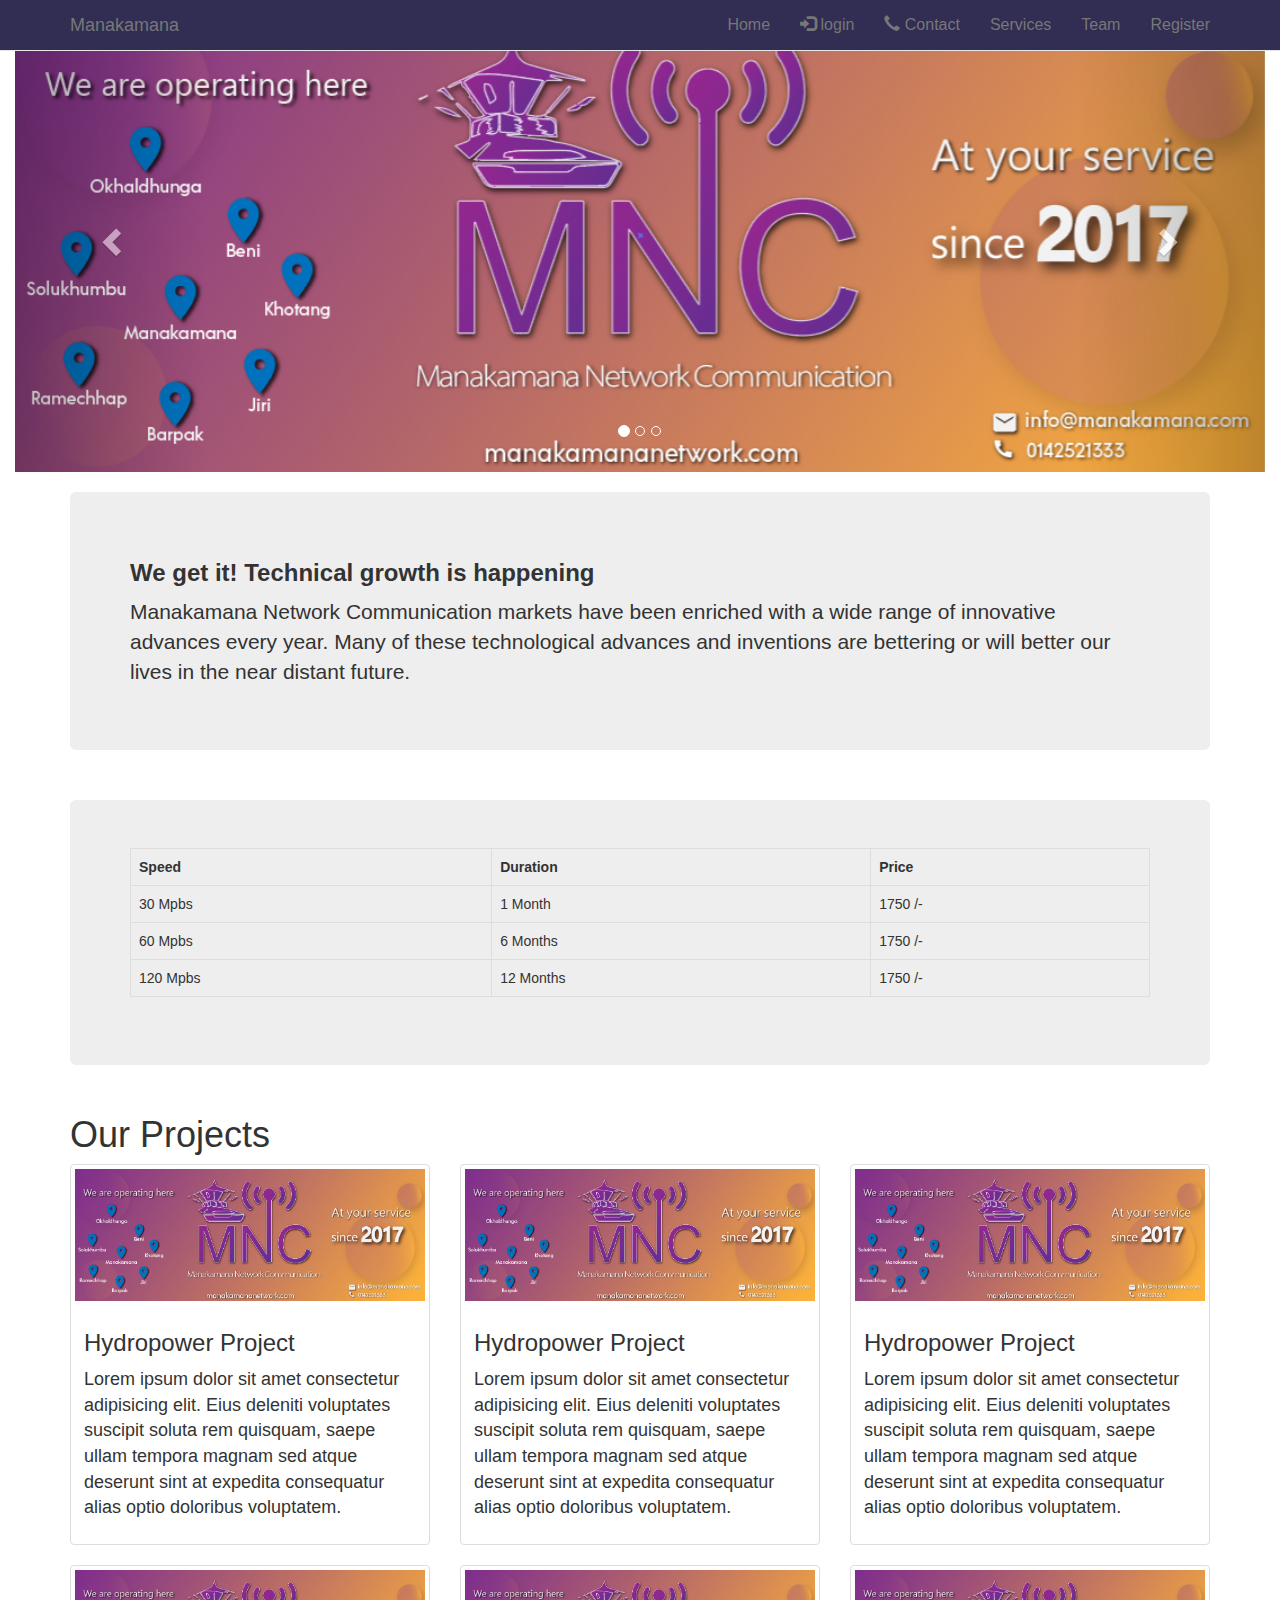
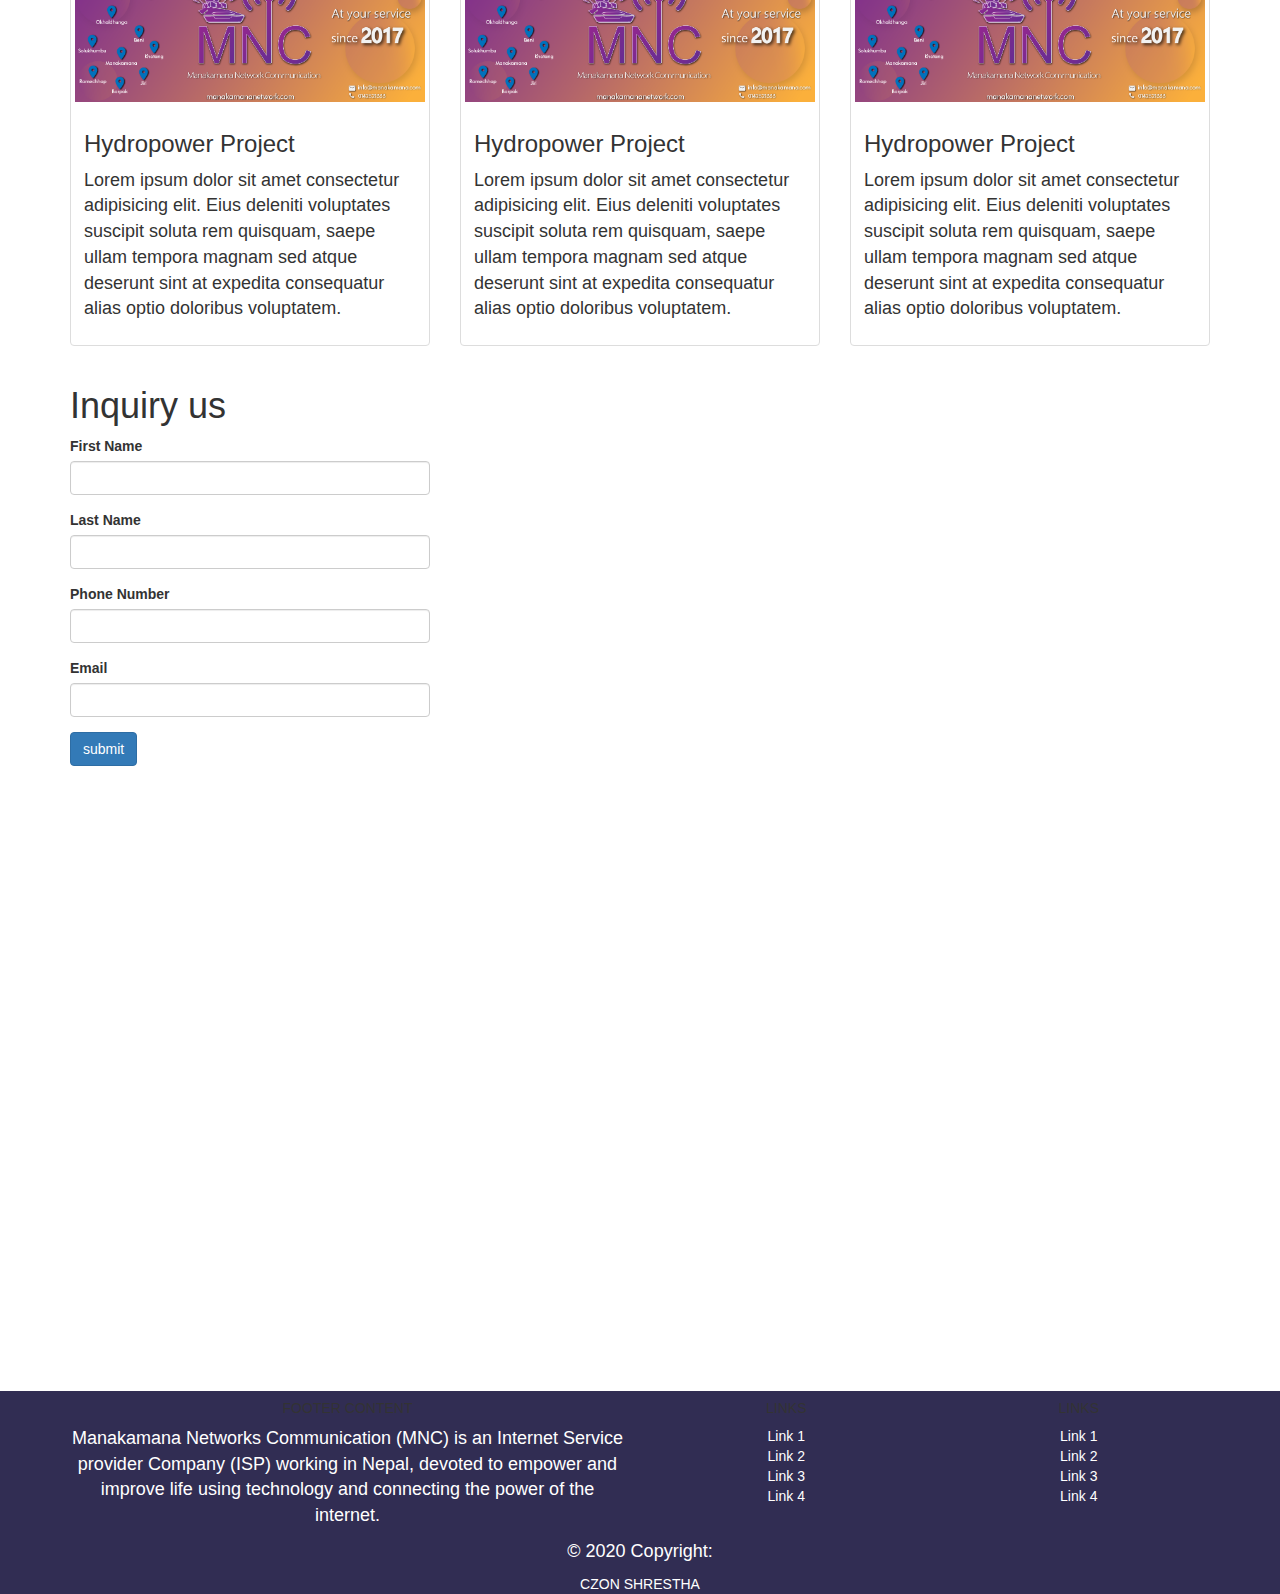
==== index.html @ 9ab7c5a1 "Manakamana Network Frontend" ====
<!doctype html>
<html lang="en">
  <head>
    <title>Manakamana Networks</title>
    <!-- Required meta tags -->
    <meta charset="utf-8">
    <meta name="viewport" content="width=device-width, initial-scale=1, shrink-to-fit=no">

    <!-- Bootstrap CSS -->
    <link rel="stylesheet" href="https://maxcdn.bootstrapcdn.com/bootstrap/3.4.1/css/bootstrap.min.css">
    <link rel="stylesheet" href="./main.css">
  </head>

  <body>

      <nav class="navbar navbar-default navbar-fixed-top nav-color">
          <div class="container">
              <div class="navbar-header">
                  <button type="button" class="navbar-toggle" data-toggle="collapse" data-target="#myNavbar">
                      <span class="icon-bar"></span>
                      <span class="icon-bar"></span>
                      <span class="icon-bar"></span>
                  </button>
                  <a href="#" class="navbar-brand">Manakamana</a>
              </div>
              
            <div class="collapse navbar-collapse" id="myNavbar">
              <ul class="nav navbar-nav navbar-right">
                  <li><a href="#">Home</a></li>
                  <li><a href="#"> <span class="glyphicon glyphicon-log-in"></span> login</a></li>
                  <li><a href="#"> <span class="glyphicon glyphicon-earphone"></span> Contact</a></li>
                  <li><a href="#">Services</a></li>
                  <li><a href="#">Team</a></li>
                  <li><a href="#">Register</a></li>
                  
              </ul>
              </div>
          </div>
      </nav>
     
         <!-- <div class="bg-img">
            <img src="./images/138979435_221974896197671_544310049822650130_o.png" class="cover-img img-responsive"  alt="">
         </div> -->

 <div class="container-fluid"> 
  <div id="myCarousel" class="carousel slide" data-ride="carousel">
    <!-- Indicators -->
    <ol class="carousel-indicators">
      <li data-target="#myCarousel" data-slide-to="0" class="active"></li>
      <li data-target="#myCarousel" data-slide-to="1"></li>
      <li data-target="#myCarousel" data-slide-to="2"></li>
    </ol>

    <!-- Wrapper for slides -->
    <div class="carousel-inner">
      <div class="item active">
        <img src="./images/138979435_221974896197671_544310049822650130_o.png" alt="Los Angeles" style="width:100%;">
      </div>

      <div class="item">
        <img src="./images/galen-crout-9FLJrB586zw-unsplash.jpg" alt="Chicago" style="width:100%;">
      </div>
    
      <div class="item">
        <img src="./images/138979435_221974896197671_544310049822650130_o.png" alt="New york" style="width:100%;">
      </div>
    </div>

    <!-- Left and right controls -->
    <a class="left carousel-control" href="#myCarousel" data-slide="prev">
      <span class="glyphicon glyphicon-chevron-left"></span>
      <span class="sr-only">Previous</span>
    </a>
    <a class="right carousel-control" href="#myCarousel" data-slide="next">
      <span class="glyphicon glyphicon-chevron-right"></span>
      <span class="sr-only">Next</span>
    </a>
  </div>
</div>
         
              


    <div class="container">
        <div class="jumbotron">
            <h3 class="font-weight-bold"><b>We get it! Technical growth is happening</b></h3>
            <p>
                Manakamana Network Communication markets have been enriched with a wide range of innovative advances every year. Many of these technological advances and inventions are bettering or will better our lives in the near distant future.
            </p>
        </div>
    </div>

    <div class="container">
        <div class="jumbotron">
            <table-responsive>
            <table class="table table-stripped table-hover table-bordered table-margin">
                <tr>
                    <th>Speed</th>
                    <th>Duration</th>
                    <th>Price</th>
                </tr>
                <tr>
                    <td>30 Mpbs</td>
                    <td>1 Month</td>
                    <td>1750 /-</td>
                </tr>
                <tr>
                    <td>60 Mpbs</td>
                    <td>6 Months</td>
                    <td>1750 /-</td>
                </tr>
                <tr>
                    <td>120 Mpbs</td>
                    <td>12 Months</td>
                    <td>1750 /-</td>
                </tr>
            </table>
        </table-responsive>
        </div>
    </div>

    <div class="container">
        <h1>Our Projects</h1>
        <div class="row">
            <div class="col-sm-4">
                <div class="thumbnail">
                    <a href=""><img src="./images/138979435_221974896197671_544310049822650130_o.png" alt=""></a>
                    <div class="caption">
                        <h3>Hydropower Project</h3>
                        <p>Lorem ipsum dolor sit amet consectetur adipisicing elit. Eius deleniti voluptates suscipit soluta rem quisquam, saepe ullam tempora magnam sed atque deserunt sint at expedita consequatur alias optio doloribus voluptatem.</p>
                    </div>
                </div>
            </div>
            <div class="col-sm-4">
                <div class="thumbnail">
                    <a href=""><img src="./images/138979435_221974896197671_544310049822650130_o.png" alt=""></a>
                    <div class="caption">
                        <h3>Hydropower Project</h3>
                        <p>Lorem ipsum dolor sit amet consectetur adipisicing elit. Eius deleniti voluptates suscipit soluta rem quisquam, saepe ullam tempora magnam sed atque deserunt sint at expedita consequatur alias optio doloribus voluptatem.</p>
                    </div>
                </div>
            </div>
            <div class="col-sm-4">
                <div class="thumbnail">
                    <a href=""><img src="./images/138979435_221974896197671_544310049822650130_o.png" alt=""></a>
                    <div class="caption">
                        <h3>Hydropower Project</h3>
                        <p>Lorem ipsum dolor sit amet consectetur adipisicing elit. Eius deleniti voluptates suscipit soluta rem quisquam, saepe ullam tempora magnam sed atque deserunt sint at expedita consequatur alias optio doloribus voluptatem.</p>
                    </div>
                </div>
            </div>
            <div class="col-sm-4">
                <div class="thumbnail">
                    <a href=""><img src="./images/138979435_221974896197671_544310049822650130_o.png" alt=""></a>
                    <div class="caption">
                        <h3>Hydropower Project</h3>
                        <p>Lorem ipsum dolor sit amet consectetur adipisicing elit. Eius deleniti voluptates suscipit soluta rem quisquam, saepe ullam tempora magnam sed atque deserunt sint at expedita consequatur alias optio doloribus voluptatem.</p>
                    </div>
                </div>
            </div>
            <div class="col-sm-4">
                <div class="thumbnail">
                    <a href=""><img src="./images/138979435_221974896197671_544310049822650130_o.png" alt=""></a>
                    <div class="caption">
                        <h3>Hydropower Project</h3>
                        <p>Lorem ipsum dolor sit amet consectetur adipisicing elit. Eius deleniti voluptates suscipit soluta rem quisquam, saepe ullam tempora magnam sed atque deserunt sint at expedita consequatur alias optio doloribus voluptatem.</p>
                    </div>
                </div>
            </div>
            <div class="col-sm-4">
                <div class="thumbnail">
                    <a href=""><img src="./images/138979435_221974896197671_544310049822650130_o.png" alt=""></a>
                    <div class="caption">
                        <h3>Hydropower Project</h3>
                        <p>Lorem ipsum dolor sit amet consectetur adipisicing elit. Eius deleniti voluptates suscipit soluta rem quisquam, saepe ullam tempora magnam sed atque deserunt sint at expedita consequatur alias optio doloribus voluptatem.</p>
                    </div>
                </div>
            </div>
        </div>
    </div>
    
    <div class="container">
        <h1>Inquiry us</h1>
        <div class="row">
            <div class="col-xs-4">
                
                <form action="">

               
                    <div class="form-group">
                        <label for="firstName">First Name</label>
                        <input type="text" class="form-control" name="firstName">
                    </div>
                    
                    <div class="form-group">
                        <label for="lastName">Last Name</label>
                        <input type="text" class="form-control" name="lastname">
                    </div>
                  
                    <div class="form-group">
                        <label for="number">Phone Number</label>
                        <input type="text" class="form-control" name="number">
                    </div>

                    <div class="form-group">
                        <label for="lastName">Email</label>
                        <input type="text" class="form-control" name="email">
                    </div>
                    <input type="submit" value="submit" class="btn btn-primary">
                </form>

            </div>
        </div>
    </div>

    <div class="maps">
        
        <iframe
            src="https://www.google.com/maps/embed?pb=!1m18!1m12!1m3!1d3532.830994209323!2d85.32426561550565!3d27.691617932788866!2m3!1f0!2f0!3f0!3m2!1i1024!2i768!4f13.1!3m3!1m2!1s0x39eb19bafce6157f%3A0xdca58dabfff46c27!2sRato%20Bhaale%20Restaurant!5e0!3m2!1sen!2snp!4v1605618233798!5m2!1sen!2snp"
            width="1024" height="500" frameborder="0" style="border:0;" allowfullscreen="" aria-hidden="false"
            tabindex="0"></iframe>
    </div>


    <footer class="text-white text-center text-lg-start">
        <!-- Grid container -->
        <div class="container p-4">
          <!--Grid row-->
          <div class="row">
            <!--Grid column-->
            <div class="col-lg-6 col-md-12 mb-4 mb-md-0">
              <h5 class="text-uppercase">Footer Content</h5>
      
              <p class="p-footer">
                Manakamana Networks Communication (MNC) is an Internet Service provider Company (ISP) working in Nepal, 
                devoted to empower and improve life using technology and connecting the power of the internet.
              </p>
            </div>
            <!--Grid column-->
      
            <!--Grid column-->
            <div class="col-lg-3 col-md-6 mb-4 mb-md-0">
              <h5 class="text-uppercase">Links</h5>
      
              <ul class="list-unstyled mb-0">
                <li>
                  <a href="#!" class="text-white">Link 1</a>
                </li>
                <li>
                  <a href="#!" class="text-white">Link 2</a>
                </li>
                <li>
                  <a href="#!" class="text-white">Link 3</a>
                </li>
                <li>
                  <a href="#!" class="text-white">Link 4</a>
                </li>
              </ul>
            </div>
            <!--Grid column-->
      
            <!--Grid column-->
            <div class="col-lg-3 col-md-6 mb-4 mb-md-0">
              <h5 class="text-uppercase mb-0">Links</h5>
      
              <ul class="list-unstyled">
                <li>
                  <a href="#!" class="text-white">Link 1</a>
                </li>
                <li>
                  <a href="#!" class="text-white">Link 2</a>
                </li>
                <li>
                  <a href="#!" class="text-white">Link 3</a>
                </li>
                <li>
                  <a href="#!" class="text-white">Link 4</a>
                </li>
              </ul>
            </div>
            <!--Grid column-->
          </div>
          <!--Grid row-->
        </div>
        <!-- Grid container -->
      
        <!-- Copyright -->
        <div class="text-center p-3" style="background-color: rgb(49, 45, 83)">
         <p class="p-footer">© 2020 Copyright:</p> 
          <a class="text-white" href="https://mdbootstrap.com/">CZON SHRESTHA</a>
        </div>
        <!-- Copyright -->
      </footer>
      
    <!-- Optional JavaScript -->
    <!-- jQuery first, then Popper.js, then Bootstrap JS -->
    <script src="https://ajax.googleapis.com/ajax/libs/jquery/3.5.1/jquery.min.js"></script>
    <script src="https://maxcdn.bootstrapcdn.com/bootstrap/3.4.1/js/bootstrap.min.js"></script>
    <script src="https://cdn.jsdelivr.net/npm/bootstrap@5.0.0-beta1/dist/js/bootstrap.bundle.min.js" integrity="sha384-ygbV9kiqUc6oa4msXn9868pTtWMgiQaeYH7/t7LECLbyPA2x65Kgf80OJFdroafW" crossorigin="anonymous"></script>
    <script src="https://code.jquery.com/jquery-3.3.1.slim.min.js" integrity="sha384-q8i/X+965DzO0rT7abK41JStQIAqVgRVzpbzo5smXKp4YfRvH+8abtTE1Pi6jizo" crossorigin="anonymous"></script>
    <script src="https://cdnjs.cloudflare.com/ajax/libs/popper.js/1.14.7/umd/popper.min.js" integrity="sha384-UO2eT0CpHqdSJQ6hJty5KVphtPhzWj9WO1clHTMGa3JDZwrnQq4sF86dIHNDz0W1" crossorigin="anonymous"></script>
    <script src="https://stackpath.bootstrapcdn.com/bootstrap/4.3.1/js/bootstrap.min.js" integrity="sha384-JjSmVgyd0p3pXB1rRibZUAYoIIy6OrQ6VrjIEaFf/nJGzIxFDsf4x0xIM+B07jRM" crossorigin="anonymous"></script>
  </body>
</html>
---- main.css ----
body,
html {
    font-family: Arial, Helvetica, sans-serif;

}

p {
    font-size: 18px;
}

.cover-img {
    padding-top: 50px;
    background-size: cover;
    background-position: center;
    background-repeat: no-repeat;
    height: 100%;
    width: 100%;
}



.nav-color {
    background-color: rgb(49, 45, 83);
}

nav a {
    font-size: 16px;
    text-decoration: none;
    padding-left: 5px;
    padding-right: 5px;
    color: white;
}

.jumbotron {
    margin-top: 20px;
}


/* 
li {
    background-color: white;
} */

.maps {
    padding-bottom: 100px;
    text-align: center;
    margin-top: 20px;
}

footer {
    background-color: rgb(49, 45, 83);
}

.p-footer {
    color: white;
}

a {
    color: white;
}

.panel-color {
    background-color: black;
}

.div-check {
    height: 330px;
    /* width: auto; */
    background-color: rgb(49, 45, 83);
    margin-top: 30px;

}

.div-check h1 {
    text-align: center;
    color: white;
    padding-top: auto;
    font-weight: 100;

}

.div-check p {
    color: white;
    padding-top: 20px;
    text-align: center;
}

.btn-learn-more {
    text-align: center;
    color: white;
    margin-top: auto;

}

.inside-div-check {
    padding: 10px;
}
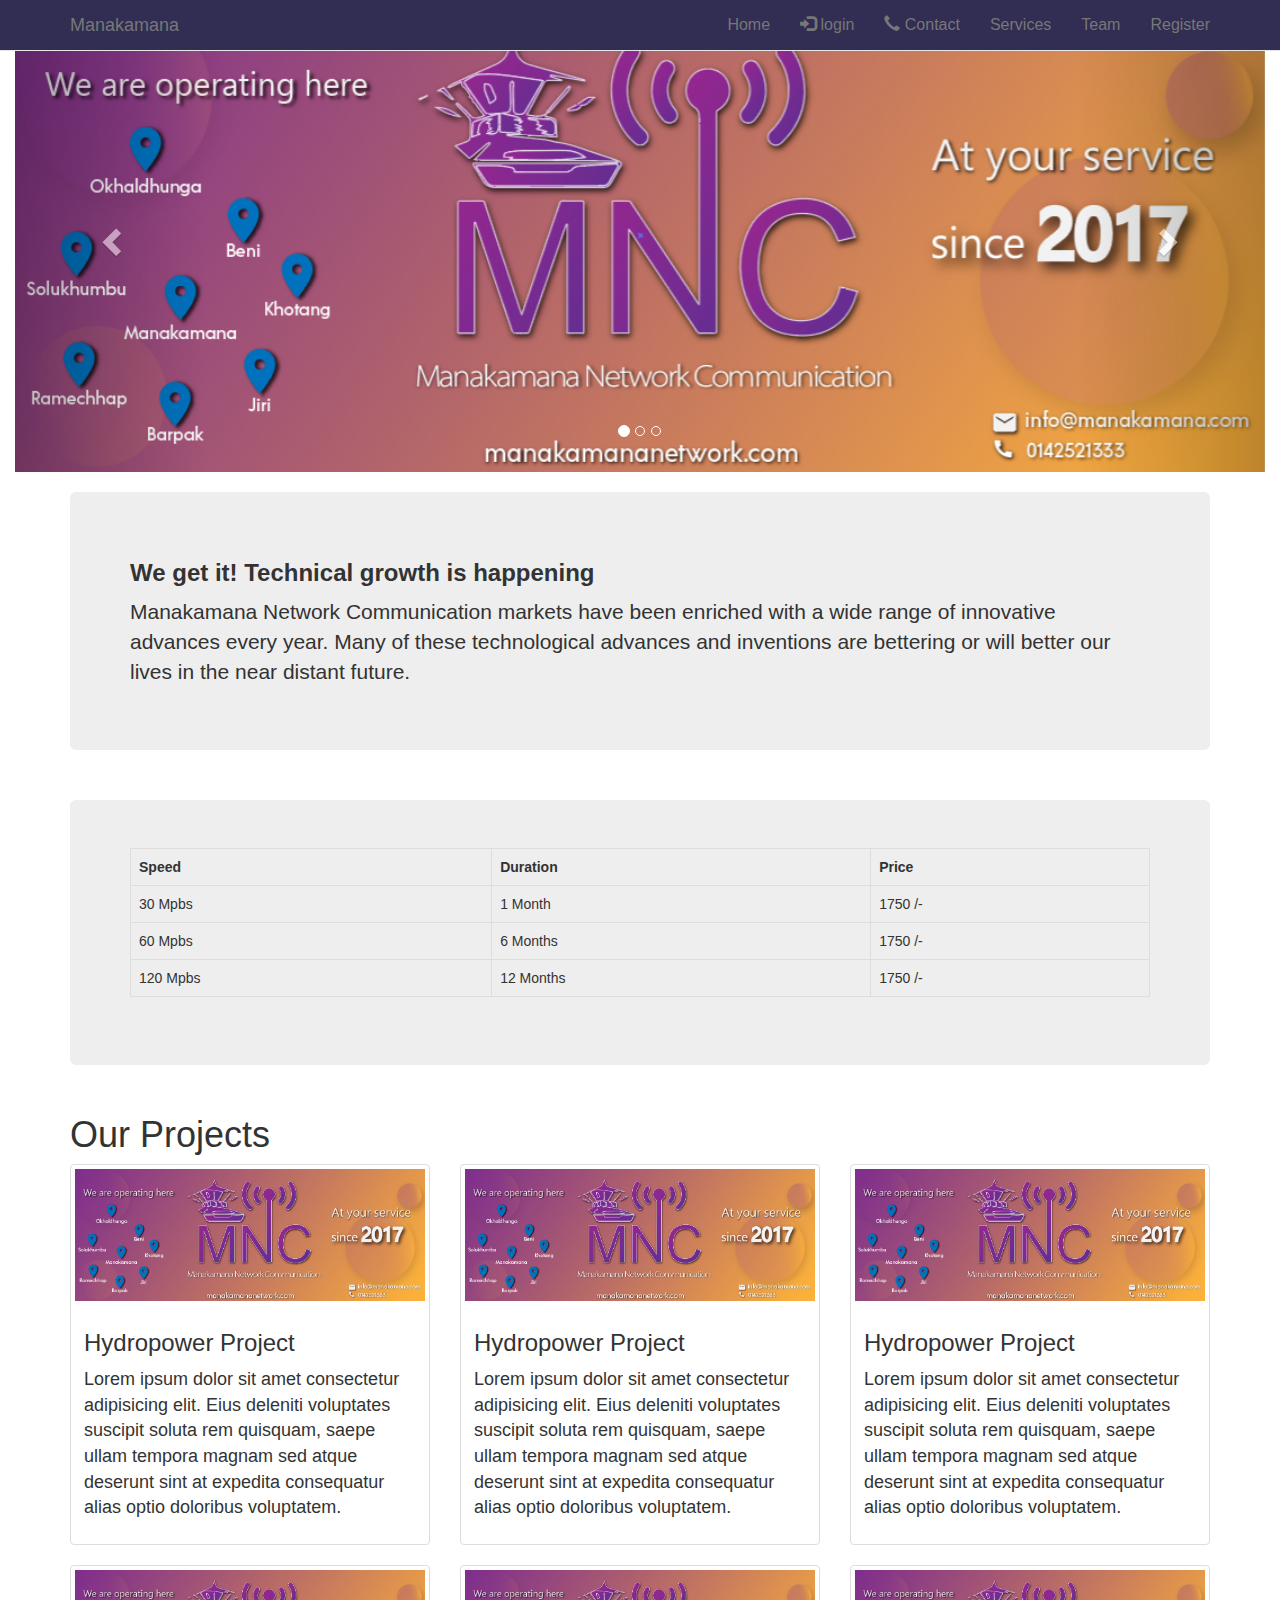
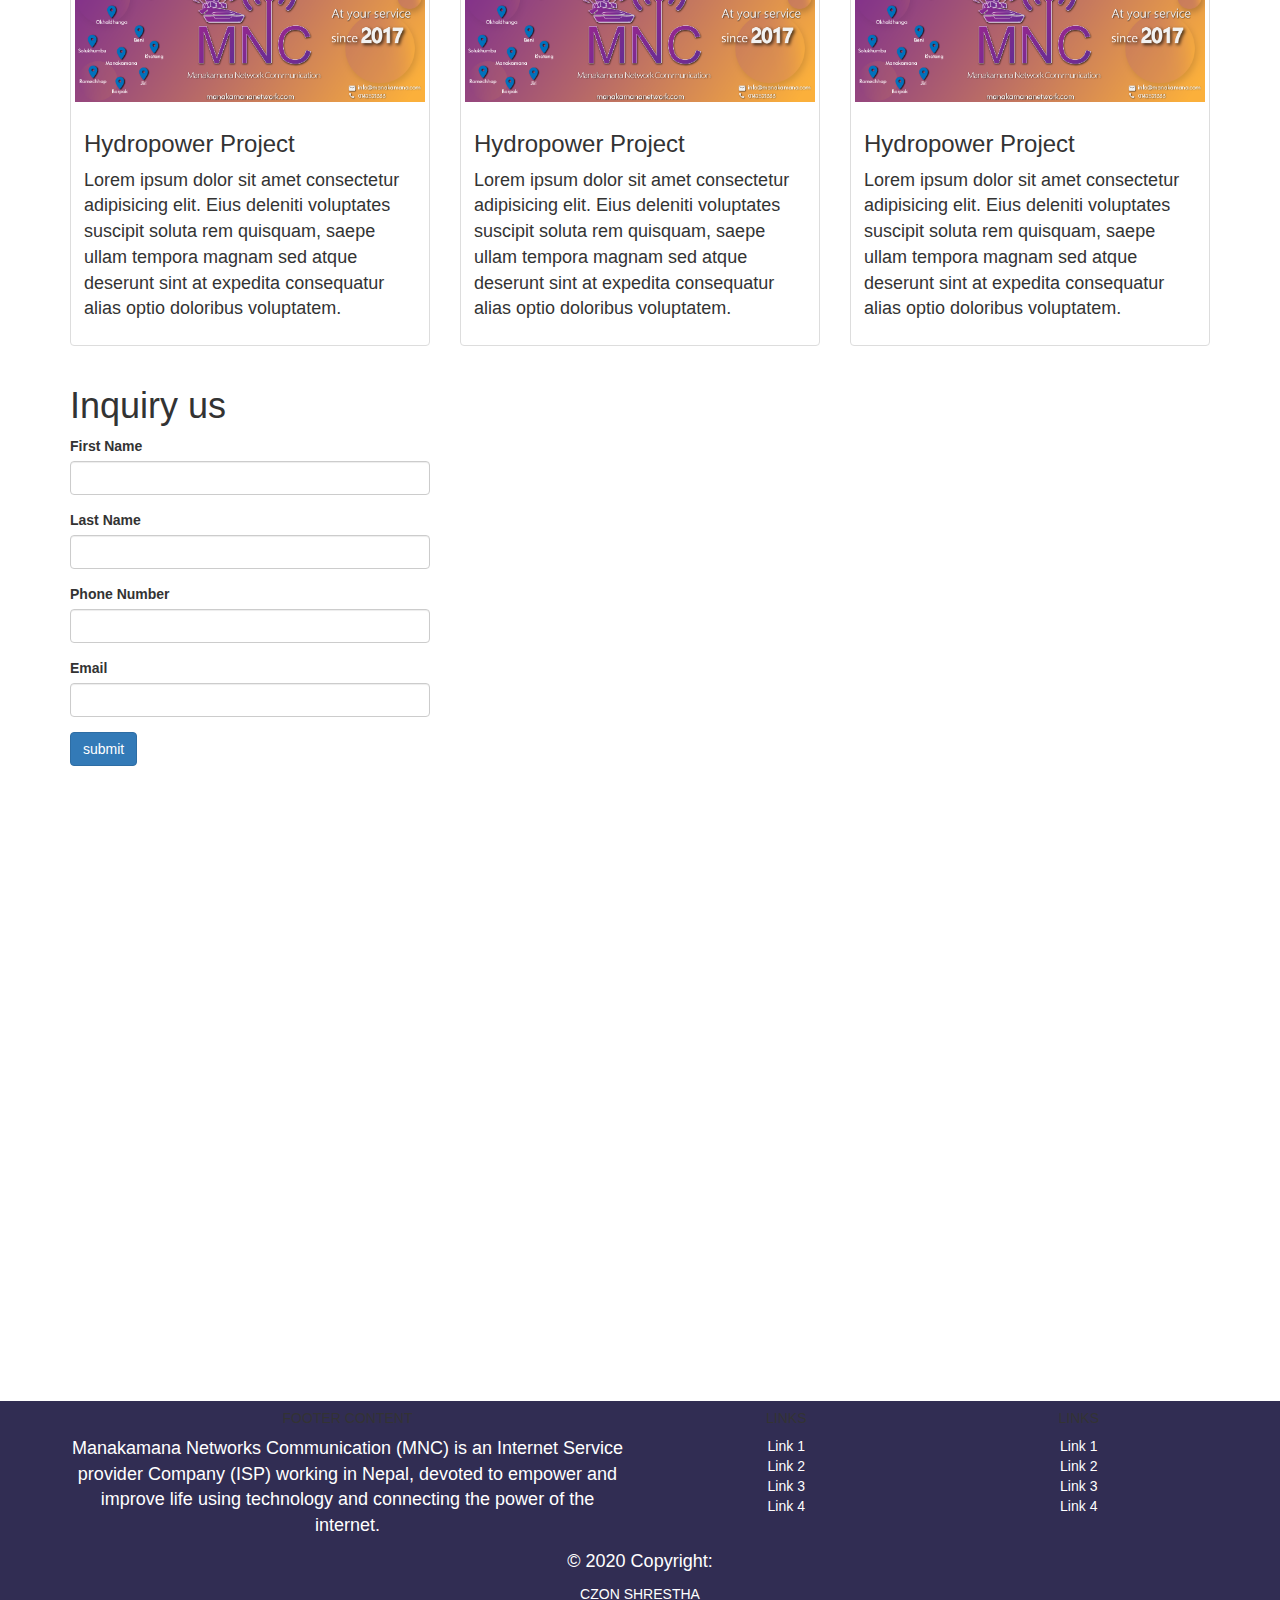
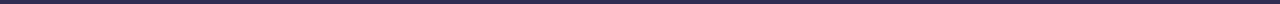
==== commit d46f5f5b: "frontend-bootstrap-practise" ====
--- a/index.html
+++ b/index.html
@@ -93,7 +93,7 @@
     <div class="container">
         <div class="jumbotron">
             <table-responsive>
-            <table class="table table-stripped table-hover table-bordered table-margin">
+            <table class="table table-stripped table-dark table-hover table-bordered table-margin">
                 <tr>
                     <th>Speed</th>
                     <th>Duration</th>
--- a/main.css
+++ b/main.css
@@ -44,7 +44,7 @@
 .maps {
     padding-bottom: 100px;
     text-align: center;
-    margin-top: 20px;
+    margin-top: 30px;
 }
 
 footer {
